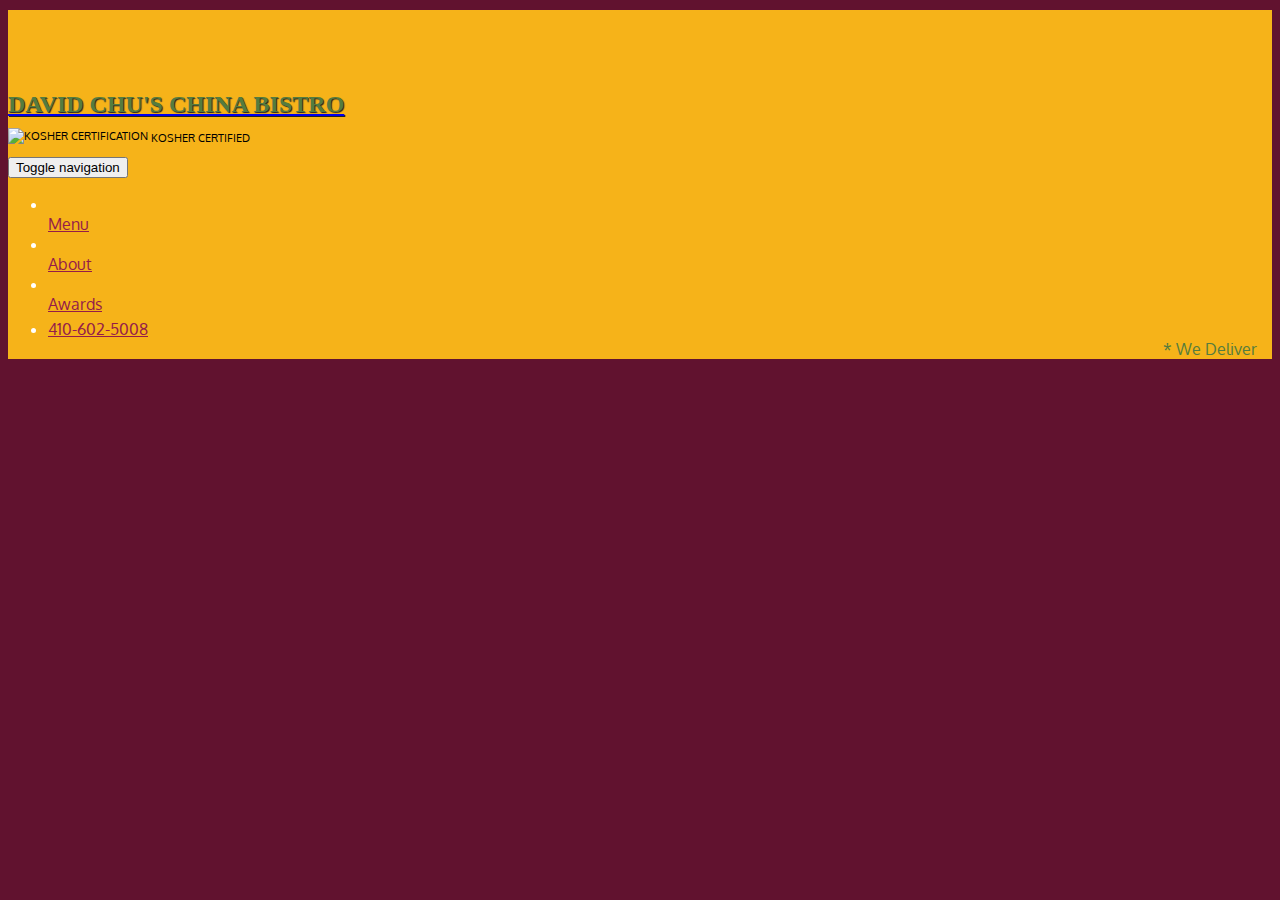
==== module3/index.html @ 4221f3c7 "Merge pull request #2 from shashank1223/navbar" ====
<!doctype html>
<html lang="en">
  <head>
    <meta charset="utf-8">
    <meta http-equiv="X-UA-Compatible" content="IE=edge">
    <meta name="viewport" content="width=device-width, initial-scale=1">
    <title>David Chu's China Bistro</title>
    <link rel="stylesheet" href="css/bootstrap.min.css">
    <link rel="stylesheet" href="css/style.css">
    <link href='https://fonts.googleapis.com/css?family=Oxygen:400,300,700' rel='stylesheet' type='text/css'>
  </head>
<body>
  <header>
    <nav id="header-nav" class="navbar navbar-default">
      <div class="container">
        <div class="navbar-header">
          <a href ="index.html" class="pull-left visible-md visible-lg">
            <div id="logo-img"></div>
          </a>
          <div class="navbar-brand">
            <a href="index.html"><h1>David Chu's China Bistro</h1></a>
            <p>
              <img src="images/star-k-logo.png" alt="Kosher certification">
              <span>Kosher Certified</span>
            </p>
          </div>
        </div>
         <button type="button" class="navbar-toggle collapsed" data-toggle="collapse" data-target="#collapsable-nav" aria-expanded="false">

            <span class="sr-only">Toggle navigation</span>
            <span class="icon-bar"></span>
            <span class="icon-bar"></span>
            <span class="icon-bar"></span>
          </button>

      
       <div id="collapsable-nav" class="collapse navbar-collapse">
           <ul id="nav-list" class="nav navbar-nav navbar-right">
            <li>
              <a href="menu-categories.html">
                <span class="glyphicon glyphicon-cutlery"></span><br class="hidden-xs"> Menu</a>
            </li>
            <li>
              <a href="#">
                <span class="glyphicon glyphicon-info-sign"></span><br class="hidden-xs"> About</a>
            </li>
            <li>
              <a href="#">
                <span class="glyphicon glyphicon-certificate"></span><br class="hidden-xs"> Awards</a>
            </li>
            <li id="phone" class="hidden-xs">
              <a href="tel:410-602-5008">
                <span>410-602-5008</span></a><div>* We Deliver</div>
            </li>
          </ul><!-- #nav-list -->
        </div>
        <!-- .collapse .navbar-collapse -->
    </nav>
  </header>


  <!-- jQuery (Bootstrap JS plugins depend on it) -->
  <script src="js/jquery-3.2.0.min.js"></script>
  <script src="js/bootstrap.min.js"></script>
  <script src="js/script.js"></script>
</body>
</html>
---- module3/css/style.css ----
body {
  font-size: 16px;
  color: #fff;
  background-color: #61122f;
  font-family: 'Oxygen', sans-serif;
}

/** HEADER **/
#header-nav {
  background-color: #f6b319;
  border-radius: 0;
  border: 0;
}

#logo-img {
  background: url('../images/restaurant-logo_large.png') no-repeat;
  width: 50px;
  height: 50px;
  margin: 10px 15px 10px 0;
}

.navbar-brand {
  padding-top: 25px;
}

.navbar-brand h1 { /* Restaurant name */
  font-family: 'Lora', serif;
  color: #557c3e;
  font-size: 1.5em;
  text-transform: uppercase;
  font-weight: bold;
  text-shadow: 1px 1px 1px #222;
  margin-top: 0;
  margin-bottom: 0;
  line-height: .75;
}
.navbar-brand a:hover, .navbar-brand a:focus {
  text-decoration: none;
}
.navbar-brand p { /* Kosher cert */
  color: #000;
  text-transform: uppercase;
  font-size: .7em;
  margin-top: 15px;
}
.navbar-brand p span { /* Star-K */
  vertical-align: middle;
}
#phone{
  margin-top: 5px;

}
#phone  a{
  text-align:right;
  padding-bottom: 0
}
#phone div{
  color:#557c3e;
  text-align:right;
  padding-right:15px;
}
#nav-list a:hover{
  background:#E7E7E7;
}
#nav-list a{
  color:#951C49;
  text-align:center;
}
#nav-list a{
  margin-top:10px;
}
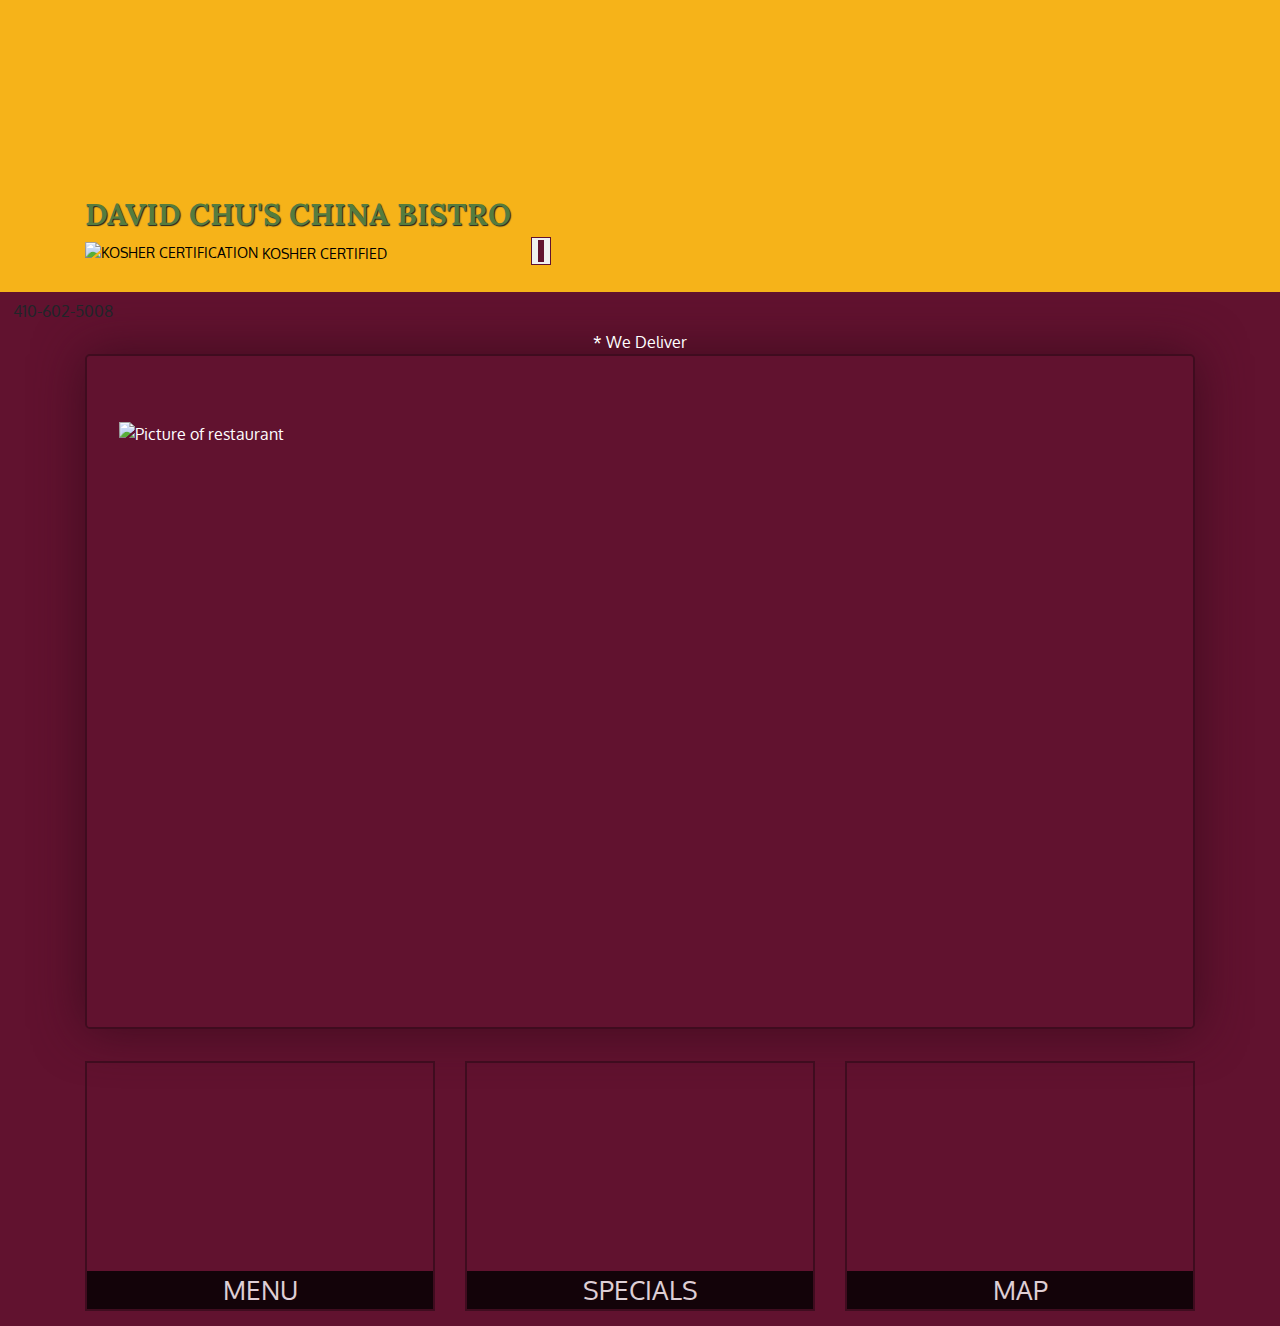
==== commit a0178299: "initial commit" ====
--- a/module3/index.html
+++ b/module3/index.html
@@ -8,15 +8,17 @@
     <link rel="stylesheet" href="css/bootstrap.min.css">
     <link rel="stylesheet" href="css/style.css">
     <link href='https://fonts.googleapis.com/css?family=Oxygen:400,300,700' rel='stylesheet' type='text/css'>
+    <link href='https://fonts.googleapis.com/css?family=Lora' rel='stylesheet' type='text/css'>
   </head>
 <body>
   <header>
     <nav id="header-nav" class="navbar navbar-default">
       <div class="container">
         <div class="navbar-header">
-          <a href ="index.html" class="pull-left visible-md visible-lg">
+          <a href="index.html" class="pull-left visible-md visible-lg">
             <div id="logo-img"></div>
           </a>
+
           <div class="navbar-brand">
             <a href="index.html"><h1>David Chu's China Bistro</h1></a>
             <p>
@@ -24,17 +26,16 @@
               <span>Kosher Certified</span>
             </p>
           </div>
-        </div>
-         <button type="button" class="navbar-toggle collapsed" data-toggle="collapse" data-target="#collapsable-nav" aria-expanded="false">
 
+          <button type="button" class="navbar-toggle collapsed" data-toggle="collapse" data-target="#collapsable-nav" aria-expanded="false">
             <span class="sr-only">Toggle navigation</span>
             <span class="icon-bar"></span>
             <span class="icon-bar"></span>
             <span class="icon-bar"></span>
           </button>
+        </div>
 
-      
-       <div id="collapsable-nav" class="collapse navbar-collapse">
+        <div id="collapsable-nav" class="collapse navbar-collapse">
            <ul id="nav-list" class="nav navbar-nav navbar-right">
             <li>
               <a href="menu-categories.html">
@@ -53,14 +54,47 @@
                 <span>410-602-5008</span></a><div>* We Deliver</div>
             </li>
           </ul><!-- #nav-list -->
-        </div>
-        <!-- .collapse .navbar-collapse -->
-    </nav>
+        </div><!-- .collapse .navbar-collapse -->
+      </div><!-- .container -->
+    </nav><!-- #header-nav -->
   </header>
+
+  <div id="call-btn" class="visible-xs">
+    <a class="btn" href="tel:410-602-5008">
+    <span class="glyphicon glyphicon-earphone"></span>
+    410-602-5008
+    </a>
+  </div>
+  <div id="xs-deliver" class="text-center visible-xs">* We Deliver</div>
+
+  <div id="main-content" class="container">
+    <div class="jumbotron">
+      <img src="images/jumbotron_768.jpg" alt="Picture of restaurant" class="img-responsive visible-xs">
+    </div>
+
+    <div id="home-tiles" class="row">
+      <div class="col-md-4 col-sm-6 col-xs-12">
+        <a href="menu-categories.html"><div id="menu-tile"><span>menu</span></div></a>
+      </div>
+      <div class="col-md-4 col-sm-6 col-xs-12">
+        <a href="single-category.html"><div id="specials-tile"><span>specials</span></div></a>
+      </div>
+      <div class="col-md-4 col-sm-12 col-xs-12">
+        <a href="https://www.google.com/maps/place/David+Chu's+China+Bistro/@39.3635874,-76.7138622,17z/data=!4m6!1m3!3m2!1s0x89c81a14e7817803:0xab20a0e99daa17ea!2sDavid+Chu's+China+Bistro!3m1!1s0x89c81a14e7817803:0xab20a0e99daa17ea" target="_blank">
+          <div id="map-tile">
+            <iframe src="https://www.google.com/maps/embed?pb=!1m18!1m12!1m3!1d3084.675372390488!2d-76.71386218529199!3d39.3635874269356!2m3!1f0!2f0!3f0!3m2!1i1024!2i768!4f13.1!3m3!1m2!1s0x89c81a14e7817803%3A0xab20a0e99daa17ea!2sDavid+Chu&#39;s+China+Bistro!5e0!3m2!1sen!2sus!4v1452824864156" width="100%" height="250" frameborder="0" style="border:0" allowfullscreen></iframe>
+            <span>map</span>
+          </div>
+
+        </a>
+      </div>
+    </div>
+
+  </div>
 
 
   <!-- jQuery (Bootstrap JS plugins depend on it) -->
-  <script src="js/jquery-3.2.0.min.js"></script>
+  <script src="js/jquery-2.1.4.min.js"></script>
   <script src="js/bootstrap.min.js"></script>
   <script src="js/script.js"></script>
 </body>
--- a/module3/css/style.css
+++ b/module3/css/style.css
@@ -14,8 +14,8 @@
 
 #logo-img {
   background: url('../images/restaurant-logo_large.png') no-repeat;
-  width: 50px;
-  height: 50px;
+  width: 150px;
+  height: 150px;
   margin: 10px 15px 10px 0;
 }
 
@@ -46,26 +46,193 @@
 .navbar-brand p span { /* Star-K */
   vertical-align: middle;
 }
-#phone{
+
+#nav-list {
+  margin-top: 10px;
+}
+#nav-list a {
+  color: #951C49;
+  text-align: center;
+}
+#nav-list a:hover {
+  background: #E7E7E7;
+}
+#nav-list a span {
+  font-size: 1.8em;
+}
+
+#phone {
   margin-top: 5px;
-
-}
-#phone  a{
-  text-align:right;
-  padding-bottom: 0
-}
-#phone div{
-  color:#557c3e;
-  text-align:right;
-  padding-right:15px;
-}
-#nav-list a:hover{
-  background:#E7E7E7;
-}
-#nav-list a{
-  color:#951C49;
-  text-align:center;
-}
-#nav-list a{
-  margin-top:10px;
+}
+#phone a { /* Phone number */
+  text-align: right;
+  padding-bottom: 0;
+}
+#phone div { /* We Deliver */
+  color: #557c3e;
+  text-align: right;
+  padding-right: 15px;
+}
+
+.navbar-header button.navbar-toggle, .navbar-header .icon-bar {
+  border: 1px solid #61122f;
+}
+.navbar-header button.navbar-toggle {
+  clear: both;
+  margin-top: -30px;
+}
+/* END HEADER */
+
+/* HOME PAGE */
+.container .jumbotron {
+  box-shadow: 0 0 50px #3F0C1F;
+  border: 2px solid #3F0C1F;
+}
+
+#menu-tile, #specials-tile, #map-tile {
+  height: 250px;
+  width: 100%;
+  margin-bottom: 15px;
+  position: relative;
+  border: 2px solid #3F0C1F;
+  overflow: hidden;
+}
+#menu-tile:hover, #specials-tile:hover, #map-tile:hover {
+  box-shadow: 0 1px 5px 1px #cccccc;
+}
+
+#menu-tile {
+  background: url('../images/menu-tile.jpg') no-repeat;
+  background-position: center;
+}
+#specials-tile {
+  background: url('../images/specials-tile.jpg') no-repeat;
+  background-position: center;
+}
+
+#menu-tile span, #specials-tile span, #map-tile span {
+  position: absolute;
+  bottom: 0;
+  right: 0;
+  width: 100%;
+  text-align: center;
+  font-size: 1.6em;
+  text-transform: uppercase;
+  background-color: #000;
+  color: #fff;
+  opacity: .8;
+}
+
+/* END HOME PAGE */
+
+/********** Large devices only **********/
+@media (min-width: 1200px) {
+  .container .jumbotron {
+    background: url('../images/jumbotron_1200.jpg') no-repeat;
+    height: 675px;
+  }
+}
+
+/********** Medium devices only **********/
+@media (min-width: 992px) and (max-width: 1199px) {
+  /* Header */
+  #logo-img {
+    background: url('../images/restaurant-logo_medium.png') no-repeat;
+    width: 100px;
+    height: 100px;
+    margin: 5px 5px 5px 0;
+  }
+  /* End Header */
+
+  /* Home Page */
+  .container .jumbotron {
+    background: url('../images/jumbotron_992.jpg') no-repeat;
+    height: 558px;
+  }
+  /* End Home Page */
+}
+
+/********** Small devices only **********/
+@media (min-width: 768px) and (max-width: 991px) {
+  /* Home Page */
+  .container .jumbotron {
+    background: url('../images/jumbotron_768.jpg') no-repeat;
+    height: 432px;
+  }
+  /* End Home Page */
+
+}
+
+/********** Extra small devices only **********/
+@media (max-width: 767px) {
+  /* Header */
+  .navbar-brand {
+    padding-top: 10px;
+    height: 80px;
+  }
+  .navbar-brand h1 { /* Restaurant name */
+    padding-top: 10px;
+    font-size: 5vw; /* 1vw = 1% of viewport width */
+  }
+  .navbar-brand p { /* Kosher cert */
+    font-size: .6em;
+    margin-top: 12px;
+  }
+  .navbar-brand p img { /* Star-K */
+    height: 20px;
+  }
+
+  #collapsable-nav a { /* Collapsed nav menu text */
+    font-size: 1.2em;
+  }
+  #collapsable-nav a span { /* Collapsed nav menu glyph */
+    font-size: 1em;
+    margin-right: 5px;
+  }
+
+  #call-btn > a {
+    font-size: 1.5em;
+    display: block;
+    margin: 0 20px;
+    padding: 10px;
+    border: 2px solid #fff;
+    background-color: #f6b319;
+    color: #951c49;
+  }
+  #xs-deliver {
+    margin-top: 5px;
+    font-size: .7em;
+    letter-spacing: .1em;
+    text-transform: uppercase;
+  }
+  /* End Header */
+
+  /* Home Page */
+  .container .jumbotron {
+    margin-top: 30px;
+    padding: 0;
+  }
+
+  #menu-tile, #specials-tile {
+    width: 360px;
+    margin: 0 auto 15px;
+  }
+
+}
+
+
+/********** Super extra small devices Only :-) (e.g., iPhone 4) **********/
+@media (max-width: 479px) {
+  /* Header */
+  .navbar-brand h1 { /* Restaurant name */
+    padding-top: 5px;
+    font-size: 6vw;
+  }
+  /* End Header */
+  
+  /* Home page */
+  #menu-tile, #specials-tile {
+    width: 280px;
+    margin: 0 auto 15px;
+  }
 }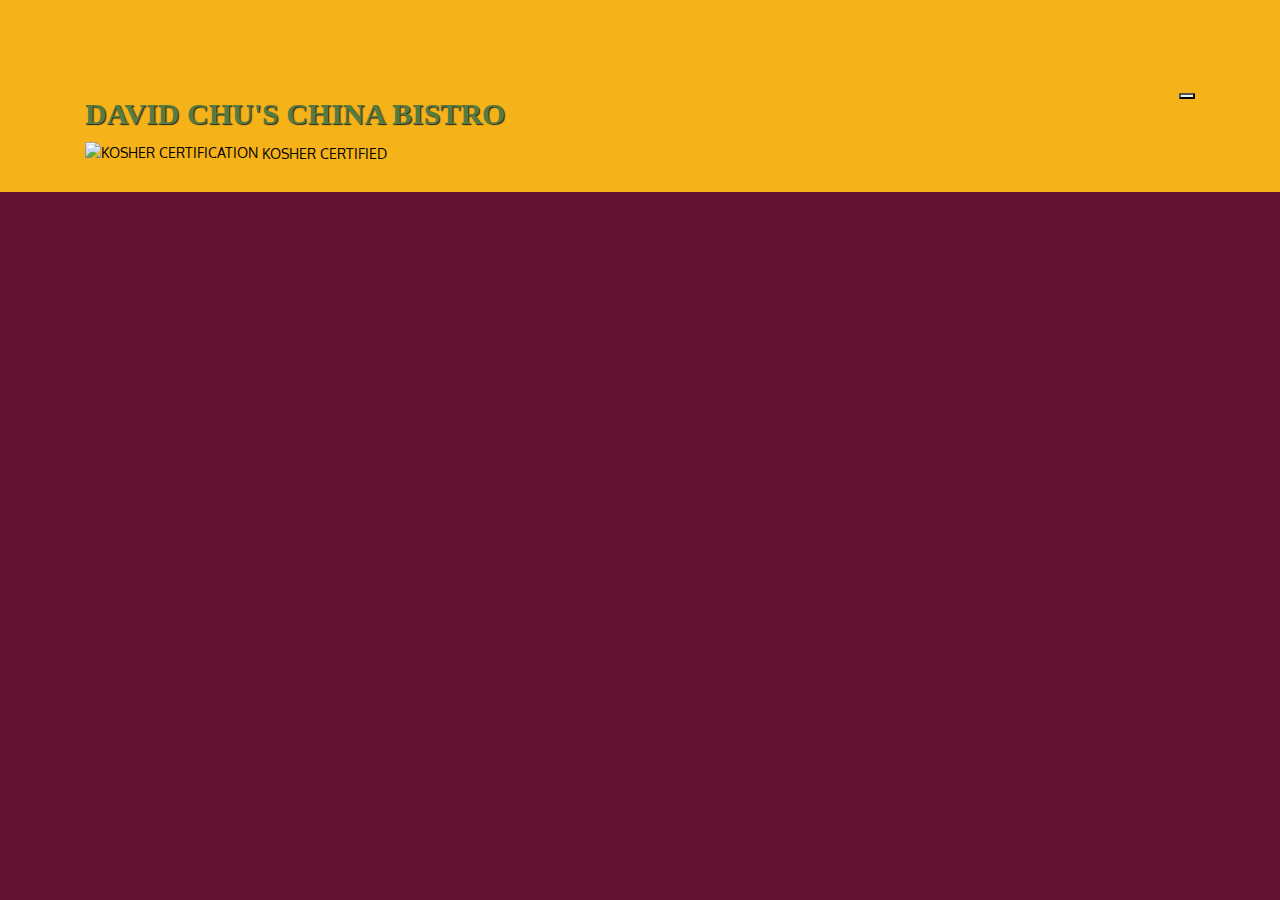
==== commit 25b1dec1: "navigation-button added" ====
--- a/module3/index.html
+++ b/module3/index.html
@@ -8,17 +8,15 @@
     <link rel="stylesheet" href="css/bootstrap.min.css">
     <link rel="stylesheet" href="css/style.css">
     <link href='https://fonts.googleapis.com/css?family=Oxygen:400,300,700' rel='stylesheet' type='text/css'>
-    <link href='https://fonts.googleapis.com/css?family=Lora' rel='stylesheet' type='text/css'>
   </head>
 <body>
   <header>
     <nav id="header-nav" class="navbar navbar-default">
       <div class="container">
         <div class="navbar-header">
-          <a href="index.html" class="pull-left visible-md visible-lg">
+          <a href ="index.html" class="pull-left visible-md visible-lg">
             <div id="logo-img"></div>
           </a>
-
           <div class="navbar-brand">
             <a href="index.html"><h1>David Chu's China Bistro</h1></a>
             <p>
@@ -26,16 +24,17 @@
               <span>Kosher Certified</span>
             </p>
           </div>
+        </div>
+         <button type="button" class="navbar-toggle collapsed" data-toggle="collapse" data-target="#collapsable-nav" aria-expanded="false">
 
-          <button type="button" class="navbar-toggle collapsed" data-toggle="collapse" data-target="#collapsable-nav" aria-expanded="false">
             <span class="sr-only">Toggle navigation</span>
             <span class="icon-bar"></span>
             <span class="icon-bar"></span>
             <span class="icon-bar"></span>
           </button>
-        </div>
 
-        <div id="collapsable-nav" class="collapse navbar-collapse">
+      
+       <div id="collapsable-nav" class="collapse navbar-collapse">
            <ul id="nav-list" class="nav navbar-nav navbar-right">
             <li>
               <a href="menu-categories.html">
@@ -54,47 +53,14 @@
                 <span>410-602-5008</span></a><div>* We Deliver</div>
             </li>
           </ul><!-- #nav-list -->
-        </div><!-- .collapse .navbar-collapse -->
-      </div><!-- .container -->
-    </nav><!-- #header-nav -->
+        </div>
+        <!-- .collapse .navbar-collapse -->
+    </nav>
   </header>
-
-  <div id="call-btn" class="visible-xs">
-    <a class="btn" href="tel:410-602-5008">
-    <span class="glyphicon glyphicon-earphone"></span>
-    410-602-5008
-    </a>
-  </div>
-  <div id="xs-deliver" class="text-center visible-xs">* We Deliver</div>
-
-  <div id="main-content" class="container">
-    <div class="jumbotron">
-      <img src="images/jumbotron_768.jpg" alt="Picture of restaurant" class="img-responsive visible-xs">
-    </div>
-
-    <div id="home-tiles" class="row">
-      <div class="col-md-4 col-sm-6 col-xs-12">
-        <a href="menu-categories.html"><div id="menu-tile"><span>menu</span></div></a>
-      </div>
-      <div class="col-md-4 col-sm-6 col-xs-12">
-        <a href="single-category.html"><div id="specials-tile"><span>specials</span></div></a>
-      </div>
-      <div class="col-md-4 col-sm-12 col-xs-12">
-        <a href="https://www.google.com/maps/place/David+Chu's+China+Bistro/@39.3635874,-76.7138622,17z/data=!4m6!1m3!3m2!1s0x89c81a14e7817803:0xab20a0e99daa17ea!2sDavid+Chu's+China+Bistro!3m1!1s0x89c81a14e7817803:0xab20a0e99daa17ea" target="_blank">
-          <div id="map-tile">
-            <iframe src="https://www.google.com/maps/embed?pb=!1m18!1m12!1m3!1d3084.675372390488!2d-76.71386218529199!3d39.3635874269356!2m3!1f0!2f0!3f0!3m2!1i1024!2i768!4f13.1!3m3!1m2!1s0x89c81a14e7817803%3A0xab20a0e99daa17ea!2sDavid+Chu&#39;s+China+Bistro!5e0!3m2!1sen!2sus!4v1452824864156" width="100%" height="250" frameborder="0" style="border:0" allowfullscreen></iframe>
-            <span>map</span>
-          </div>
-
-        </a>
-      </div>
-    </div>
-
-  </div>
 
 
   <!-- jQuery (Bootstrap JS plugins depend on it) -->
-  <script src="js/jquery-2.1.4.min.js"></script>
+  <script src="js/jquery-3.2.0.min.js"></script>
   <script src="js/bootstrap.min.js"></script>
   <script src="js/script.js"></script>
 </body>
--- a/module3/css/style.css
+++ b/module3/css/style.css
@@ -14,8 +14,8 @@
 
 #logo-img {
   background: url('../images/restaurant-logo_large.png') no-repeat;
-  width: 150px;
-  height: 150px;
+  width: 50px;
+  height: 50px;
   margin: 10px 15px 10px 0;
 }
 
@@ -46,193 +46,26 @@
 .navbar-brand p span { /* Star-K */
   vertical-align: middle;
 }
-
-#nav-list {
-  margin-top: 10px;
-}
-#nav-list a {
-  color: #951C49;
-  text-align: center;
-}
-#nav-list a:hover {
-  background: #E7E7E7;
-}
-#nav-list a span {
-  font-size: 1.8em;
-}
-
-#phone {
+#phone{
   margin-top: 5px;
-}
-#phone a { /* Phone number */
-  text-align: right;
-  padding-bottom: 0;
-}
-#phone div { /* We Deliver */
-  color: #557c3e;
-  text-align: right;
-  padding-right: 15px;
-}
-
-.navbar-header button.navbar-toggle, .navbar-header .icon-bar {
-  border: 1px solid #61122f;
-}
-.navbar-header button.navbar-toggle {
-  clear: both;
-  margin-top: -30px;
-}
-/* END HEADER */
-
-/* HOME PAGE */
-.container .jumbotron {
-  box-shadow: 0 0 50px #3F0C1F;
-  border: 2px solid #3F0C1F;
-}
-
-#menu-tile, #specials-tile, #map-tile {
-  height: 250px;
-  width: 100%;
-  margin-bottom: 15px;
-  position: relative;
-  border: 2px solid #3F0C1F;
-  overflow: hidden;
-}
-#menu-tile:hover, #specials-tile:hover, #map-tile:hover {
-  box-shadow: 0 1px 5px 1px #cccccc;
-}
-
-#menu-tile {
-  background: url('../images/menu-tile.jpg') no-repeat;
-  background-position: center;
-}
-#specials-tile {
-  background: url('../images/specials-tile.jpg') no-repeat;
-  background-position: center;
-}
-
-#menu-tile span, #specials-tile span, #map-tile span {
-  position: absolute;
-  bottom: 0;
-  right: 0;
-  width: 100%;
-  text-align: center;
-  font-size: 1.6em;
-  text-transform: uppercase;
-  background-color: #000;
-  color: #fff;
-  opacity: .8;
-}
-
-/* END HOME PAGE */
-
-/********** Large devices only **********/
-@media (min-width: 1200px) {
-  .container .jumbotron {
-    background: url('../images/jumbotron_1200.jpg') no-repeat;
-    height: 675px;
-  }
-}
-
-/********** Medium devices only **********/
-@media (min-width: 992px) and (max-width: 1199px) {
-  /* Header */
-  #logo-img {
-    background: url('../images/restaurant-logo_medium.png') no-repeat;
-    width: 100px;
-    height: 100px;
-    margin: 5px 5px 5px 0;
-  }
-  /* End Header */
-
-  /* Home Page */
-  .container .jumbotron {
-    background: url('../images/jumbotron_992.jpg') no-repeat;
-    height: 558px;
-  }
-  /* End Home Page */
-}
-
-/********** Small devices only **********/
-@media (min-width: 768px) and (max-width: 991px) {
-  /* Home Page */
-  .container .jumbotron {
-    background: url('../images/jumbotron_768.jpg') no-repeat;
-    height: 432px;
-  }
-  /* End Home Page */
 
 }
-
-/********** Extra small devices only **********/
-@media (max-width: 767px) {
-  /* Header */
-  .navbar-brand {
-    padding-top: 10px;
-    height: 80px;
-  }
-  .navbar-brand h1 { /* Restaurant name */
-    padding-top: 10px;
-    font-size: 5vw; /* 1vw = 1% of viewport width */
-  }
-  .navbar-brand p { /* Kosher cert */
-    font-size: .6em;
-    margin-top: 12px;
-  }
-  .navbar-brand p img { /* Star-K */
-    height: 20px;
-  }
-
-  #collapsable-nav a { /* Collapsed nav menu text */
-    font-size: 1.2em;
-  }
-  #collapsable-nav a span { /* Collapsed nav menu glyph */
-    font-size: 1em;
-    margin-right: 5px;
-  }
-
-  #call-btn > a {
-    font-size: 1.5em;
-    display: block;
-    margin: 0 20px;
-    padding: 10px;
-    border: 2px solid #fff;
-    background-color: #f6b319;
-    color: #951c49;
-  }
-  #xs-deliver {
-    margin-top: 5px;
-    font-size: .7em;
-    letter-spacing: .1em;
-    text-transform: uppercase;
-  }
-  /* End Header */
-
-  /* Home Page */
-  .container .jumbotron {
-    margin-top: 30px;
-    padding: 0;
-  }
-
-  #menu-tile, #specials-tile {
-    width: 360px;
-    margin: 0 auto 15px;
-  }
-
+#phone  a{
+  text-align:right;
+  padding-bottom: 0
 }
-
-
-/********** Super extra small devices Only :-) (e.g., iPhone 4) **********/
-@media (max-width: 479px) {
-  /* Header */
-  .navbar-brand h1 { /* Restaurant name */
-    padding-top: 5px;
-    font-size: 6vw;
-  }
-  /* End Header */
-  
-  /* Home page */
-  #menu-tile, #specials-tile {
-    width: 280px;
-    margin: 0 auto 15px;
-  }
+#phone div{
+  color:#557c3e;
+  text-align:right;
+  padding-right:15px;
+}
+#nav-list a:hover{
+  background:#E7E7E7;
+}
+#nav-list a{
+  color:#951C49;
+  text-align:center;
+}
+#nav-list a{
+  margin-top:10px;
 }